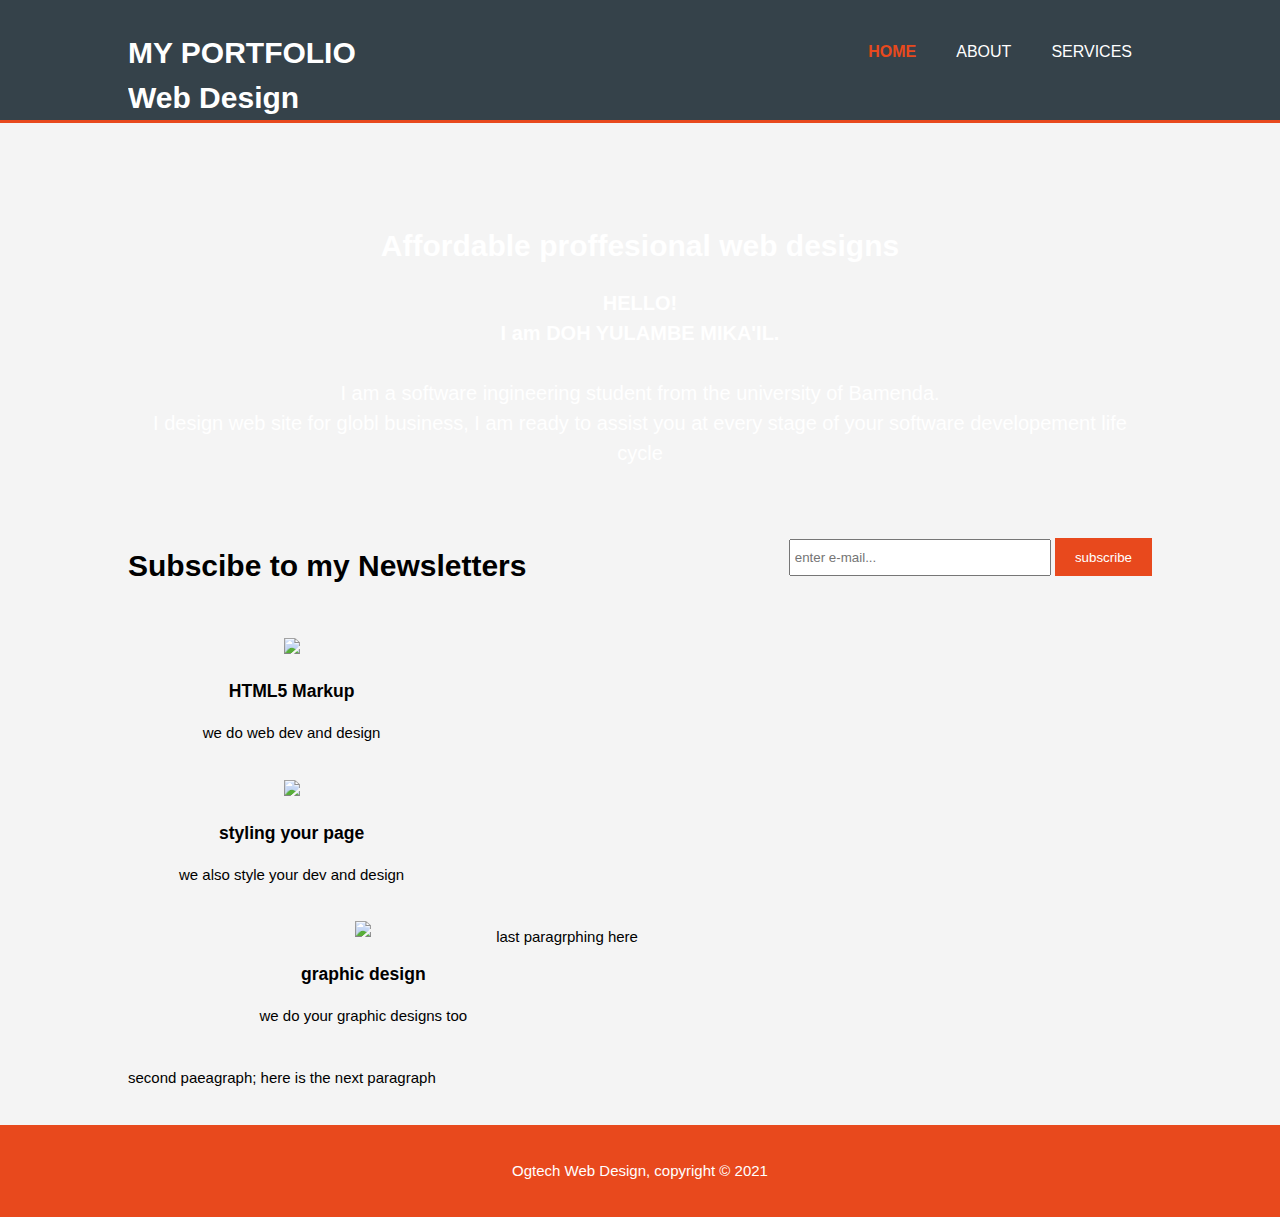
==== index.html @ 15a9bc86 "Add files via upload" ====
<!DOCTYPE html>
<html lang="en">
<head>
    <meta charset="UTF-8">
    <meta name="description" content="affordable and proffesional web design">
    <meta name="keywoords" content="web design, affordable web design, proffesional web design">
    <meta name="author" content="Brad Travery">
    <title> MY PORTFOLIO/ welcome</title>
    <link rel="stylesheet" href="CSS_style.css">
</head>
<body>
    <header>
        <div class="container">
            <div id="branding">
                <h1><span class="highligh">MY PORTFOLIO<br> </span>Web Design</h1>
            </div>
            <nav>
                    <ul>
                        <li class="current"><a ref="index.html">Home</a></li>
                        <li><a href="About.html">About</a></li>
                        <li><a href=" Servicepage.html">Services</a></li>
                    </ul>
            </nav>
        </div>
    </header>
    <section id="showcase">
        <div class="container">
            <h1> Affordable proffesional web designs</h1>
            <p><strong>HELLO!<br>
                I am DOH YULAMBE MIKA'IL.</strong><br><br> I am a software ingineering student from the university of Bamenda.<br> 
                    I design web site for globl business, I am ready to assist
                    you at every stage of your software developement life cycle
            </p>
        </div>
    </section>
    <section id="newsletter">
        <div class="container">
            <img src="">
            <h1>Subscibe to my Newsletters</h1>
            <form>
                <input type="email" placeholder="enter e-mail..." required>
                <button type="submit" class="button 1">subscribe</button>
            </form>
        </div>
    </section>
    <section id="boxes">
        <div class="container">
           <div class="box">
               <img src="HTML5 LOGO.jpeg">
               <h3>HTML5 Markup</h3>
               <p> we do web dev and design</p>
           </div>
            </div>
            <div class="container">
                    <div class="box">
                        <img src="css logo.jpeg">
                        <h3>styling your page</h3>
                        <p> we also style your dev and design</p>
                     </div>
                      <div class="container">
                            <div class="box">
                                <img src="GRAPHIC DESIGN LOGO.jpeg">
                                <h3>graphic design</h3>
                                <p> we do your graphic designs too</p>
                             </div>
                             <p>
                                 last paragrphing here
                             </p>
                             </div>
                     <p>
                        second paeagraph; here is the next paragraph
                     </p>
                     </div>
        </div>
        </section>
        <footer>
            <p>Ogtech Web Design, copyright &copy; 2021</p>
        </footer>
    
</body>
</html>
---- CSS_style.css ----
body{
    font: 15px/1.5 arial, helvetica, sans-serif;
    padding:0;
    margin:0;
    background-color:#f4f4f4;
}

/*global*/
.container{
    width:80%;
    margin:auto;
    overflow:hidden;
}

ul{
    margin:0;
    padding:0;
}

.button{
    height: 38px;
    background: #e8491d;
    border: 0;
    padding-left: 20px;
    padding-right: 20px;
    color: #ffffff;
}

.dark{
    padding:15px;
    background:#35424a;
    color:#ffffff;
    margin-top:10px;
    margin-bottom: 10px;
}

/*header **/
header{
    background:#35424a;
    color:#ffffff;
    padding-top:30px;
    min-height: 70px;
    border-bottom:#e8491d 3px solid;
}

header a{
    color: #ffffff;
    text-decoration:none;
    text-transform:uppercase;
    font-size:16px;
}

header li{
    float: left;
    display: inline;
    padding: 0 20px 0 20px;
}

header #branding{
    float:left;
}

header #branding h1{
    margin:0;
}

header nav{
    float:right;
    margin-top:10px;
}

header .highlight, header .current a{
    color:#e8491d;
    font-weight:bold;
}

header a:hover{
    color:#cccccc;
    font-weight:bold;
}

/* showcase */
#showcase{
    min-height:400px;
    background:url(logo.jpeg) no-repeat;
    background-position: center;
    background-size:cover;
    text-align: center;
    color: #ffffff
}

#showcase h1{
    margin-top:100px;
    font: size 55px;
    margin-bottom:10px;
}

#showcase p{
    font-size:20px;
}

/*newsletter*/
#newletter{
    padding: 15px;
    color: #ffffff;
    background: #35424a
}

#newsletter h1{
    float: left;
}

#newsletter form{
    float: right;
    margin-top: 15px;
}

#newsletter input[type="email"]{
    padding: 4px;
    height: 25px;
    width: 250px;
}

/*boxes*/
#boxes{
    margin-top: 20px;
}

#boxes .box{
    float: left;
    text-align: center;
    width: 30%;
    padding:10px;
}

#boxes .box img{
    width: 90px; 
}

/*sidebar */
aside#sidebar{
    float: right;
    width: 30%;
    margin-top: 10px;
}

aside#sidebar .quote inpute, aside#sidebar .quote textarea{
    width: 90%;
    padding: 5px;
}

/*main-col */
article#main-col{
    float: left;
    width: 65%;
}
/*service*/
Ul#service li{
    list-style: none;
    padding: 20px;
    border: #cccccc solid 1px;
    margin-bottom:5px;
    background: #e6e6e6;
}

footer{
    padding: 20px;
    margin-top: 20px;
    color: #ffffff;
    background-color: #e8491d;
    text-align: center;
}
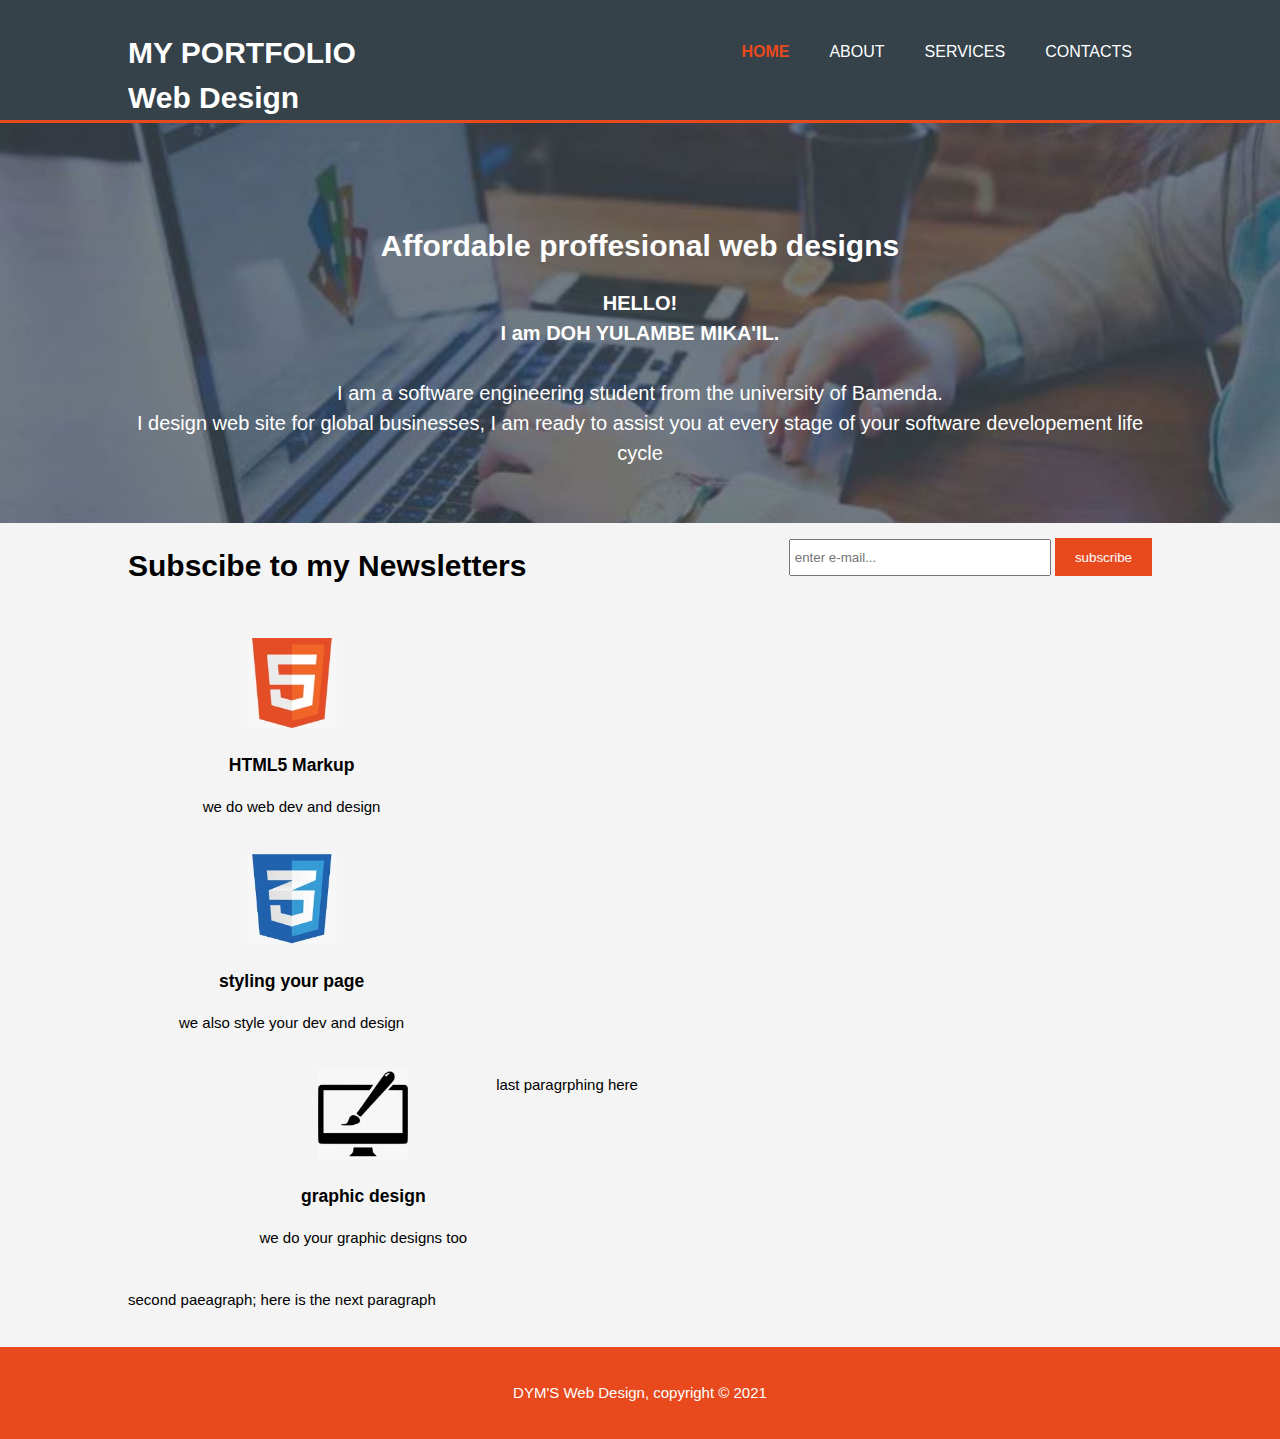
==== commit 87095d44: "indexservice" ====
--- a/index.html
+++ b/index.html
@@ -19,6 +19,7 @@
                         <li class="current"><a ref="index.html">Home</a></li>
                         <li><a href="About.html">About</a></li>
                         <li><a href=" Servicepage.html">Services</a></li>
+                        <li><a href="contact.html">contacts</a></li>
                     </ul>
             </nav>
         </div>
@@ -27,15 +28,14 @@
         <div class="container">
             <h1> Affordable proffesional web designs</h1>
             <p><strong>HELLO!<br>
-                I am DOH YULAMBE MIKA'IL.</strong><br><br> I am a software ingineering student from the university of Bamenda.<br> 
-                    I design web site for globl business, I am ready to assist
+                I am DOH YULAMBE MIKA'IL.</strong><br><br> I am a software engineering student from the university of Bamenda.<br> 
+                    I design web site for global businesses, I am ready to assist
                     you at every stage of your software developement life cycle
             </p>
         </div>
     </section>
     <section id="newsletter">
         <div class="container">
-            <img src="">
             <h1>Subscibe to my Newsletters</h1>
             <form>
                 <input type="email" placeholder="enter e-mail..." required>
@@ -74,7 +74,7 @@
         </div>
         </section>
         <footer>
-            <p>Ogtech Web Design, copyright &copy; 2021</p>
+            <p>DYM'S Web Design, copyright &copy; 2021</p>
         </footer>
     
 </body>
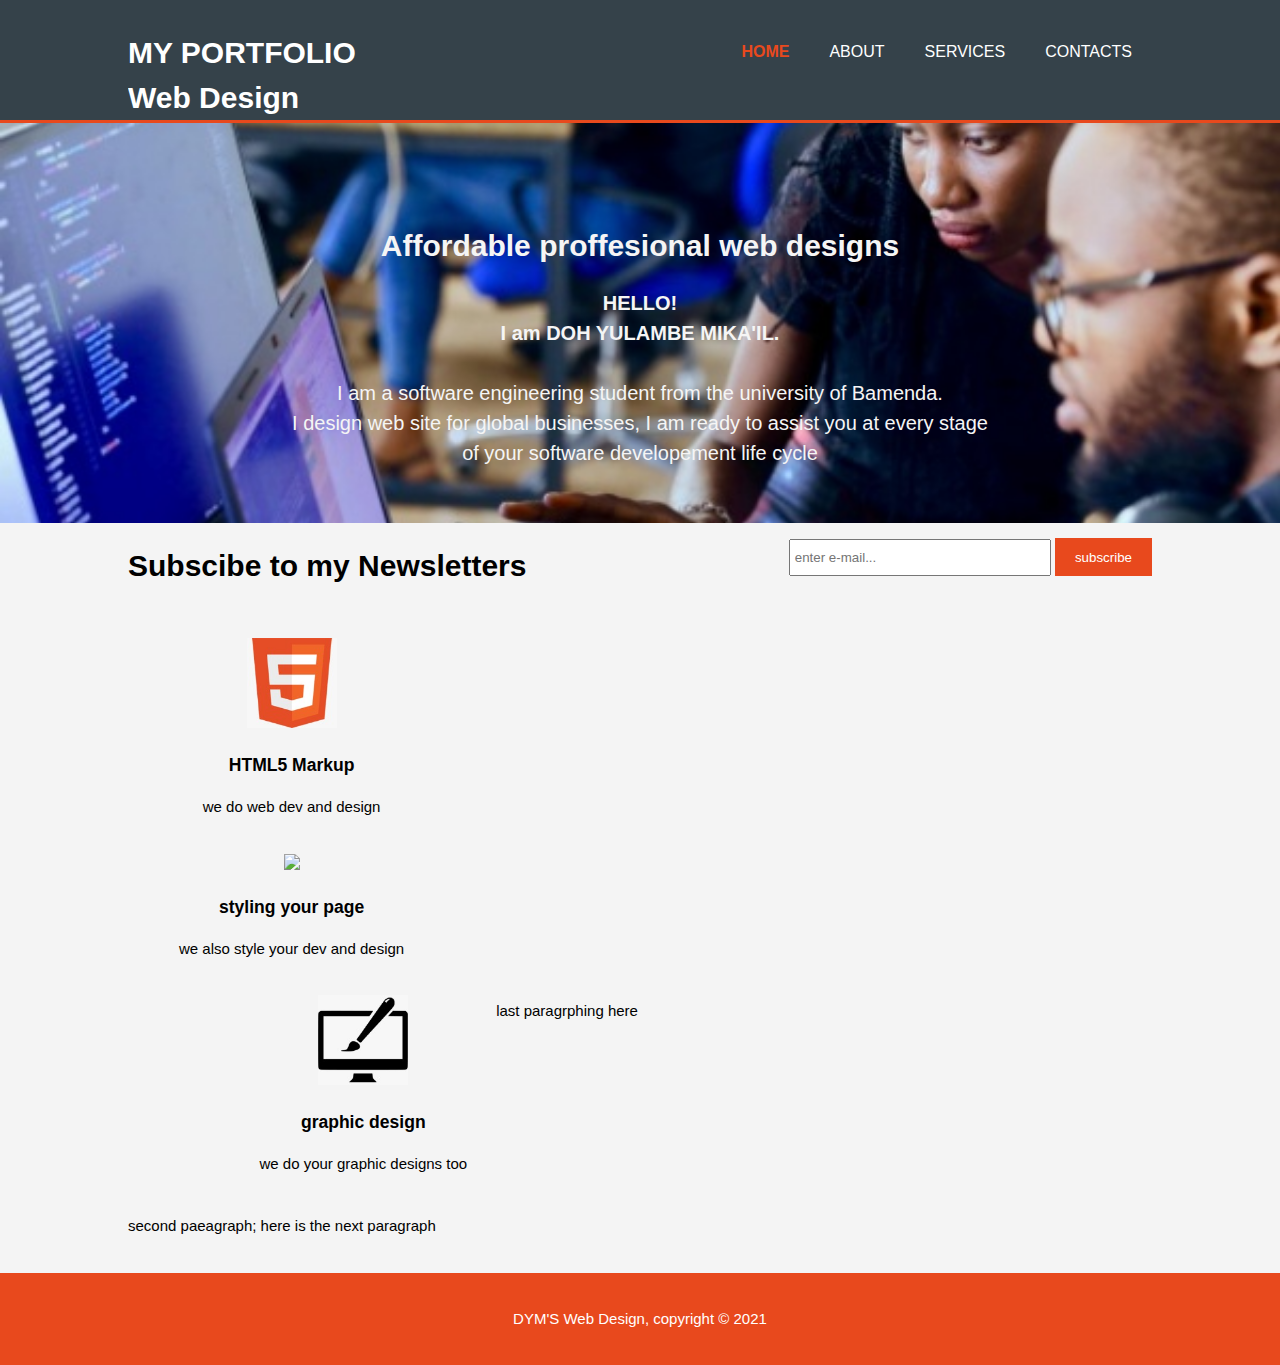
==== commit 926d21d7: "bck imge update" ====
--- a/index.html
+++ b/index.html
@@ -30,7 +30,7 @@
             <p><strong>HELLO!<br>
                 I am DOH YULAMBE MIKA'IL.</strong><br><br> I am a software engineering student from the university of Bamenda.<br> 
                     I design web site for global businesses, I am ready to assist
-                    you at every stage of your software developement life cycle
+                    you at every stage<br> of your software developement life cycle
             </p>
         </div>
     </section>
@@ -53,7 +53,7 @@
             </div>
             <div class="container">
                     <div class="box">
-                        <img src="css logo.jpeg">
+                        <img src="css eng5.jpg">
                         <h3>styling your page</h3>
                         <p> we also style your dev and design</p>
                      </div>
--- a/CSS_style.css
+++ b/CSS_style.css
@@ -75,18 +75,19 @@
 }
 
 header a:hover{
-    color:#cccccc;
+    color:white;
     font-weight:bold;
 }
 
 /* showcase */
 #showcase{
     min-height:400px;
-    background:url(logo.jpeg) no-repeat;
+    background:url(eng5.jpg) no-repeat;
     background-position: center;
     background-size:cover;
     text-align: center;
-    color: #ffffff
+    color: whitesmoke
+    
 }
 
 #showcase h1{
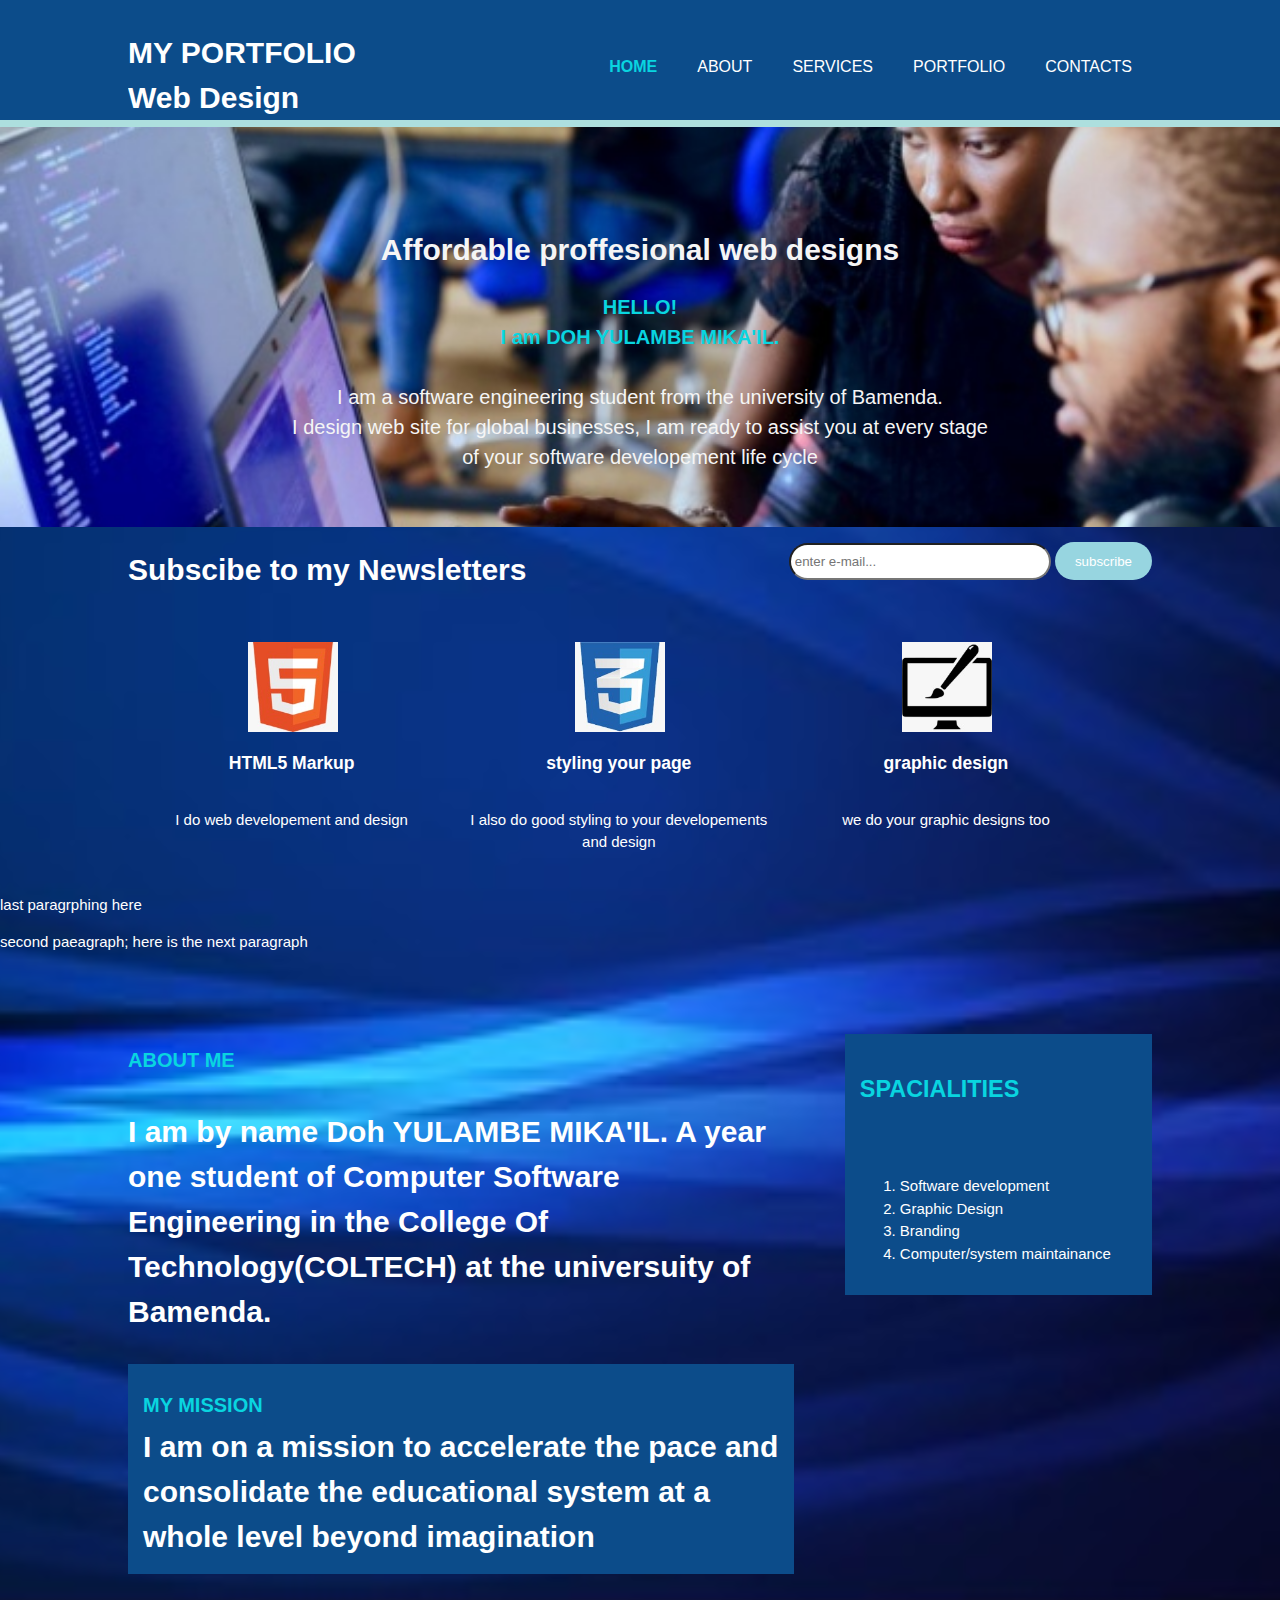
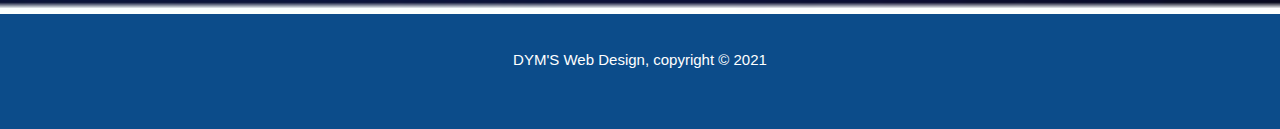
==== commit 09766e65: "modif" ====
--- a/index.html
+++ b/index.html
@@ -9,6 +9,7 @@
     <link rel="stylesheet" href="CSS_style.css">
 </head>
 <body>
+    
     <header>
         <div class="container">
             <div id="branding">
@@ -17,8 +18,9 @@
             <nav>
                     <ul>
                         <li class="current"><a ref="index.html">Home</a></li>
-                        <li><a href="About.html">About</a></li>
-                        <li><a href=" Servicepage.html">Services</a></li>
+                        <li><a href="#about-me">About</a></li>
+                        <li><a href="servicepage.html">Services</a></li>
+                        <li><a href="portfolio.html">portfolio</a></li>
                         <li><a href="contact.html">contacts</a></li>
                     </ul>
             </nav>
@@ -28,7 +30,8 @@
         <div class="container">
             <h1> Affordable proffesional web designs</h1>
             <p><strong>HELLO!<br>
-                I am DOH YULAMBE MIKA'IL.</strong><br><br> I am a software engineering student from the university of Bamenda.<br> 
+                I am DOH YULAMBE MIKA'IL.</strong>
+                <br><br> I am a software engineering student from the university of Bamenda.<br> 
                     I design web site for global businesses, I am ready to assist
                     you at every stage<br> of your software developement life cycle
             </p>
@@ -48,33 +51,72 @@
            <div class="box">
                <img src="HTML5 LOGO.jpeg">
                <h3>HTML5 Markup</h3>
-               <p> we do web dev and design</p>
+               <p> I do web developement and design</p>
            </div>
-            </div>
-            <div class="container">
-                    <div class="box">
-                        <img src="css eng5.jpg">
-                        <h3>styling your page</h3>
-                        <p> we also style your dev and design</p>
-                     </div>
-                      <div class="container">
-                            <div class="box">
-                                <img src="GRAPHIC DESIGN LOGO.jpeg">
-                                <h3>graphic design</h3>
-                                <p> we do your graphic designs too</p>
-                             </div>
-                             <p>
-                                 last paragrphing here
-                             </p>
-                             </div>
-                     <p>
+
+         <div class="box">
+                <img src="css logo.jpeg">
+                    <h3>styling your page</h3>
+                        <p> I also do good styling to your developements and design</p>
+        </div>
+
+
+         <div class="box">
+                    <img src="GRAPHIC DESIGN LOGO.jpeg">
+                    <h3>graphic design</h3>
+                    <p> we do your graphic designs too</p>
+        </div>
+        </div>
+                    <p>
+                        last paragrphing here
+                    </p>
+                    <p>
                         second paeagraph; here is the next paragraph
                      </p>
                      </div>
         </div>
         </section>
+        <br>
+        <br>
+        <section id="main">
+                <div class="container"><a id="about-me"></a>
+                    <article id="main-col">
+                    <h1 class="page title">
+                        <strong>ABOUT ME</strong> 
+                        <p> I am by name  Doh YULAMBE MIKA'IL. A year one student of Computer Software Engineering in
+                             the College Of Technology(COLTECH) at the universuity of Bamenda.  
+                        </p>
+                        <p class="dark">
+                            <strong>MY MISSION</strong><br>
+                                I am on a mission to accelerate  the pace and consolidate the educational system
+                                at a whole level beyond imagination
+                        </p>
+                    </article>
+                    <aside id="sidebar">
+                            <div class="dark">
+                           <strong><h3>SPACIALITIES</h3></strong> <br>
+                              <p>
+                                  <ol>
+                                      <li>Software development</li>
+                                      <li>Graphic Design</li>
+                                      <li>Branding</li>
+                                      <li>Computer/system maintainance</li>
+                                  </ol>
+                              </p>
+                             
+                        </div>
+                        </aside>
+                        </div>
+                        </section>
         <footer>
-            <p>DYM'S Web Design, copyright &copy; 2021</p>
+            <p>DYM'S Web Design, copyright &copy; 2021</p><br>
+            <div class="social-icons">
+
+                <a href="#"><i class="fab fa-facebook-f"></i></a>
+                <a href="#"><i class="fab fa-instagram"></i></a>
+                <a href="#"><i class="fab fa-twitter"></i></a>
+                <a href="#"><i class="fab fa-youtube"></i></a>
+            </div>
         </footer>
     
 </body>
--- a/CSS_style.css
+++ b/CSS_style.css
@@ -2,7 +2,12 @@
     font: 15px/1.5 arial, helvetica, sans-serif;
     padding:0;
     margin:0;
+    color: white;
     background-color:#f4f4f4;
+    background-image: url("img15.jpg");
+    background-position: center;
+    background-size:cover;
+    
 }
 
 /*global*/
@@ -12,23 +17,45 @@
     overflow:hidden;
 }
 
-ul{
+hover ul{
     margin:0;
     padding:0;
 }
 
 .button{
     height: 38px;
-    background: #e8491d;
+    background: #97d5e0;
     border: 0;
     padding-left: 20px;
     padding-right: 20px;
     color: #ffffff;
-}
+    cursor: pointer; 
+}
+.box img{
+    justify-content: center;
+    margin-left: 110px;
+}
+.box{
+    max-width: 32.33%;
+    display: flex;
+    flex-direction: column;
+}
+button{
+    border-radius: 25px;
+}
+input{
+    border-radius: 25px;
+}
+
+button:hover{
+    background: #97d5e0;
+    color: #0c4c8a; 
+}
+
 
 .dark{
     padding:15px;
-    background:#35424a;
+    background:#0c4c8a;
     color:#ffffff;
     margin-top:10px;
     margin-bottom: 10px;
@@ -36,11 +63,11 @@
 
 /*header **/
 header{
-    background:#35424a;
+    background: #0c4c8a;
     color:#ffffff;
     padding-top:30px;
     min-height: 70px;
-    border-bottom:#e8491d 3px solid;
+    border-bottom:#addfde 7px solid;
 }
 
 header a{
@@ -70,8 +97,11 @@
 }
 
 header .highlight, header .current a{
-    color:#e8491d;
+    color:#09d5e0;
     font-weight:bold;
+}
+header .highlight{
+    color: #09d5e0
 }
 
 header a:hover{
@@ -104,7 +134,7 @@
 #newletter{
     padding: 15px;
     color: #ffffff;
-    background: #35424a
+    background: #0c4c8a
 }
 
 #newsletter h1{
@@ -168,7 +198,21 @@
     padding: 20px;
     margin-top: 20px;
     color: #ffffff;
-    background-color: #e8491d;
+    background-color: #0c4c8a;
     text-align: center;
 }
 
+strong{
+    color: #09d5e0
+}
+
+.strong{
+    color: #09d5e0;
+}
+.hire{
+    padding-left: 100px;
+}
+
+.container strong{
+    font-size: 20PX;
+}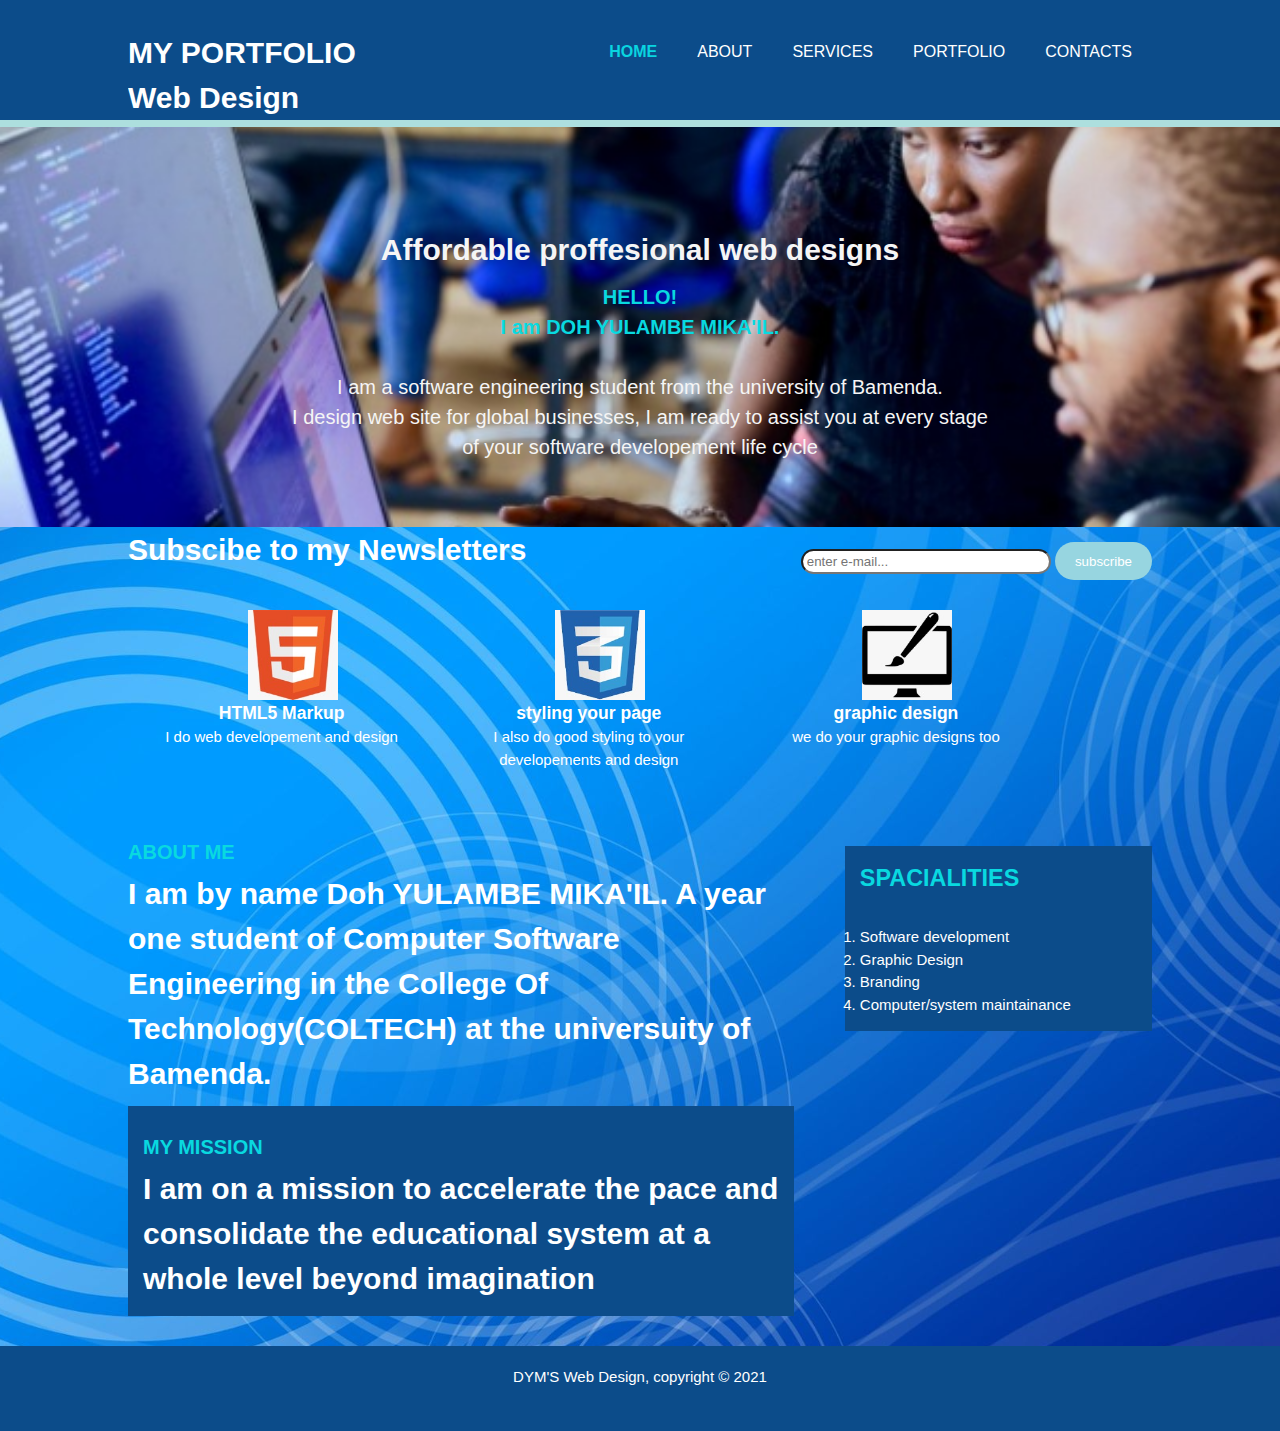
==== commit 412a81a7: "fnl" ====
--- a/index.html
+++ b/index.html
@@ -66,15 +66,6 @@
                     <h3>graphic design</h3>
                     <p> we do your graphic designs too</p>
         </div>
-        </div>
-                    <p>
-                        last paragrphing here
-                    </p>
-                    <p>
-                        second paeagraph; here is the next paragraph
-                     </p>
-                     </div>
-        </div>
         </section>
         <br>
         <br>
--- a/CSS_style.css
+++ b/CSS_style.css
@@ -1,218 +1,282 @@
-body{
-    font: 15px/1.5 arial, helvetica, sans-serif;
-    padding:0;
-    margin:0;
-    color: white;
-    background-color:#f4f4f4;
-    background-image: url("img15.jpg");
-    background-position: center;
-    background-size:cover;
-    
-}
-
-/*global*/
-.container{
-    width:80%;
-    margin:auto;
-    overflow:hidden;
-}
-
-hover ul{
-    margin:0;
-    padding:0;
-}
-
-.button{
-    height: 38px;
-    background: #97d5e0;
-    border: 0;
-    padding-left: 20px;
-    padding-right: 20px;
-    color: #ffffff;
-    cursor: pointer; 
-}
-.box img{
-    justify-content: center;
-    margin-left: 110px;
-}
-.box{
-    max-width: 32.33%;
-    display: flex;
-    flex-direction: column;
-}
-button{
-    border-radius: 25px;
-}
-input{
-    border-radius: 25px;
-}
-
-button:hover{
-    background: #97d5e0;
-    color: #0c4c8a; 
-}
-
-
-.dark{
-    padding:15px;
-    background:#0c4c8a;
-    color:#ffffff;
-    margin-top:10px;
-    margin-bottom: 10px;
-}
-
-/*header **/
-header{
-    background: #0c4c8a;
-    color:#ffffff;
-    padding-top:30px;
-    min-height: 70px;
-    border-bottom:#addfde 7px solid;
-}
-
-header a{
-    color: #ffffff;
-    text-decoration:none;
-    text-transform:uppercase;
-    font-size:16px;
-}
-
-header li{
-    float: left;
-    display: inline;
-    padding: 0 20px 0 20px;
-}
-
-header #branding{
-    float:left;
-}
-
-header #branding h1{
-    margin:0;
-}
-
-header nav{
-    float:right;
-    margin-top:10px;
-}
-
-header .highlight, header .current a{
-    color:#09d5e0;
-    font-weight:bold;
-}
-header .highlight{
-    color: #09d5e0
-}
-
-header a:hover{
-    color:white;
-    font-weight:bold;
-}
-
-/* showcase */
-#showcase{
-    min-height:400px;
-    background:url(eng5.jpg) no-repeat;
-    background-position: center;
-    background-size:cover;
-    text-align: center;
-    color: whitesmoke
-    
-}
-
-#showcase h1{
-    margin-top:100px;
-    font: size 55px;
-    margin-bottom:10px;
-}
-
-#showcase p{
-    font-size:20px;
-}
-
-/*newsletter*/
-#newletter{
-    padding: 15px;
-    color: #ffffff;
-    background: #0c4c8a
-}
-
-#newsletter h1{
-    float: left;
-}
-
-#newsletter form{
-    float: right;
-    margin-top: 15px;
-}
-
-#newsletter input[type="email"]{
-    padding: 4px;
-    height: 25px;
-    width: 250px;
-}
-
-/*boxes*/
-#boxes{
-    margin-top: 20px;
-}
-
-#boxes .box{
-    float: left;
-    text-align: center;
-    width: 30%;
-    padding:10px;
-}
-
-#boxes .box img{
-    width: 90px; 
-}
-
-/*sidebar */
-aside#sidebar{
-    float: right;
-    width: 30%;
-    margin-top: 10px;
-}
-
-aside#sidebar .quote inpute, aside#sidebar .quote textarea{
-    width: 90%;
-    padding: 5px;
-}
-
-/*main-col */
-article#main-col{
-    float: left;
-    width: 65%;
-}
-/*service*/
-Ul#service li{
-    list-style: none;
-    padding: 20px;
-    border: #cccccc solid 1px;
-    margin-bottom:5px;
-    background: #e6e6e6;
-}
-
-footer{
-    padding: 20px;
-    margin-top: 20px;
-    color: #ffffff;
-    background-color: #0c4c8a;
-    text-align: center;
-}
-
-strong{
-    color: #09d5e0
-}
-
-.strong{
-    color: #09d5e0;
-}
-.hire{
-    padding-left: 100px;
-}
-
-.container strong{
-    font-size: 20PX;
+body{
+    font: 15px/1.5 arial, helvetica, sans-serif;
+    padding:0;
+    margin:0;
+    color: white;
+    background-color:#f4f4f4;
+    background-image: url("img13.jpg");
+    background-position: center;
+    background-size:cover;
+    
+}
+
+/*global*/
+.container{
+    width:80%;
+    margin:auto;
+    overflow:hidden;
+}
+
+hover ul{
+    margin:0;
+    padding:0;
+}
+
+.button{
+    height: 38px;
+    background: #97d5e0;
+    border: 0;
+    padding-left: 20px;
+    padding-right: 20px;
+    color: #ffffff;
+    cursor: pointer; 
+}
+.box img{
+    justify-content: center;
+    margin-left: 110px;
+}
+                                                                                                                                                                                                                                                                                                                                                                                                                                                                                                                                                                                                                                                                                                                                                                                                                                                                                                                                                                                                                                                                                                                                                                                                                                                                                                                                                                                                                                                                                                                                                                                                                                                                                                                                                                                                                                                                                                                                                                                                                                                                                                                                                                                                                                                                                                                                                                                                                                                                                                                                                                                                                                                                                                                                                                                                                                                                                                                                                    
+.box{
+    max-width: 32.33%;
+    display: flex;
+    flex-direction: column;
+}
+
+button{
+    border-radius: 25px;
+}
+input{
+    border-radius: 25px;
+}
+
+button:hover{
+    background: #97d5e0;
+    color: #0c4c8a; 
+}
+
+
+.dark{
+    padding:15px;
+    background:#0c4c8a;
+    color:#ffffff;
+    margin-top:10px;
+    margin-bottom: 10px;
+}
+
+/*header **/
+header{
+    background: #0c4c8a;
+    color:#ffffff;
+    padding-top:30px;
+    min-height: 70px;
+    border-bottom:#addfde 7px solid;
+}
+
+header a{
+    color: #ffffff;
+    text-decoration:none;
+    text-transform:uppercase;
+    font-size:16px;
+}
+
+header li{
+    float: left;
+    display: inline;
+    padding: 0 20px 0 20px;
+}
+
+header #branding{
+    float:left;
+}
+
+header #branding h1{
+    margin:0;
+}
+
+header nav{
+    float:right;
+    margin-top:10px;
+}
+
+header .highlight, header .current a{
+    color:#09d5e0;
+    font-weight:bold;
+}
+header .highlight{
+    color: #09d5e0
+}
+
+header a:hover{
+    color:white;
+    font-weight:bold;
+}
+
+/* showcase */
+#showcase{
+    min-height:400px;
+    background:url(eng5.jpg) no-repeat;
+    background-position: center;
+    background-size:cover;
+    text-align: center;
+    color: whitesmoke
+    
+}
+
+#showcase h1{
+    margin-top:100px;
+    font: size 55px;
+    margin-bottom:10px;
+}
+
+#showcase p{
+    font-size:20px;
+}
+
+/*newsletter*/
+#newletter{
+    padding: 15px;
+    color: #ffffff;
+    background: #0c4c8a
+}
+
+#newsletter h1{
+    float: left;
+}
+
+#newsletter form{
+    float: right;
+    margin-top: 15px;
+}
+
+#newsletter input[type="email"]{
+    padding: 4px;
+    height: 25px;
+    width: 250px;
+}
+
+/*boxes*/
+#boxes{
+    margin-top: 20px;
+}
+
+#boxes .box{
+    float: left;
+    text-align: center;
+    width: 30%;
+    padding:10px;
+}
+
+#boxes .box img{
+    width: 90px; 
+}
+
+/*sidebar */
+aside#sidebar{
+    float: right;
+    width: 30%;
+    margin-top: 10px;
+}
+
+aside#sidebar .quote inpute, aside#sidebar .quote textarea{
+    width: 90%;
+    padding: 5px;
+}
+
+/*main-col */
+article#main-col{
+    float: left;
+    width: 65%;
+}
+/*service*/
+Ul#service li{
+    list-style: none;
+    padding: 20px;
+    border: #cccccc solid 1px;
+    margin-bottom:5px;
+    background: #e6e6e6;
+}
+
+footer{
+    padding: 20px;
+    margin-top: 20px;
+    color: #ffffff;
+    background-color: #0c4c8a;
+    text-align: center;
+}
+
+strong{
+    color: #09d9e0
+}
+
+.strong{
+    color: #0c4c8a;
+}
+.hire{
+    padding-left: 100px;
+}
+
+.container strong{
+    font-size: 20PX;
+}
+
+/*****----Project----***/
+*{
+    padding: 0;
+    margin: 0;
+    box-sizing: border-box;
+}
+
+:root{
+    --primary-color: rgb(240, 228, 228);
+    --secondary-color: #a1a4be;
+}
+
+section.two{
+    display: flex;
+    justify-content: center;
+    align-items: center;
+    flex-direction: column;
+    }
+.service-hint{
+    text-align: center;
+    margin-bottom: 40px;
+    padding-left: 40px;
+}
+section.two .service-hint span{
+    color: #08a2e8;
+    font-weight: 900;
+}
+section.two .service-hint h3{
+    color: #08a2e8;
+}
+section.two .service-hint p{
+    color:black;
+}
+
+section.two .service-categories{
+    display: grid;
+    grid-template-columns: repeat(3,1fr);
+    justify-content: center;
+    align-content: center;
+    grid-gap: 2em;
+}
+
+section.two .service-categories div{
+   width: 400px;
+    background: #addfde;
+    border-radius: 15px;
+}
+
+section.two .service-categories div:hover{
+    background: #fff3f3;
+    text-decoration-color: black;
+}
+section.two .service-categories div h4 {
+color:#34b7f3;
+padding-left: 15px;
+}
+
+section.two .service-categories div p {
+    color:black;
+    padding: 20px;
 }